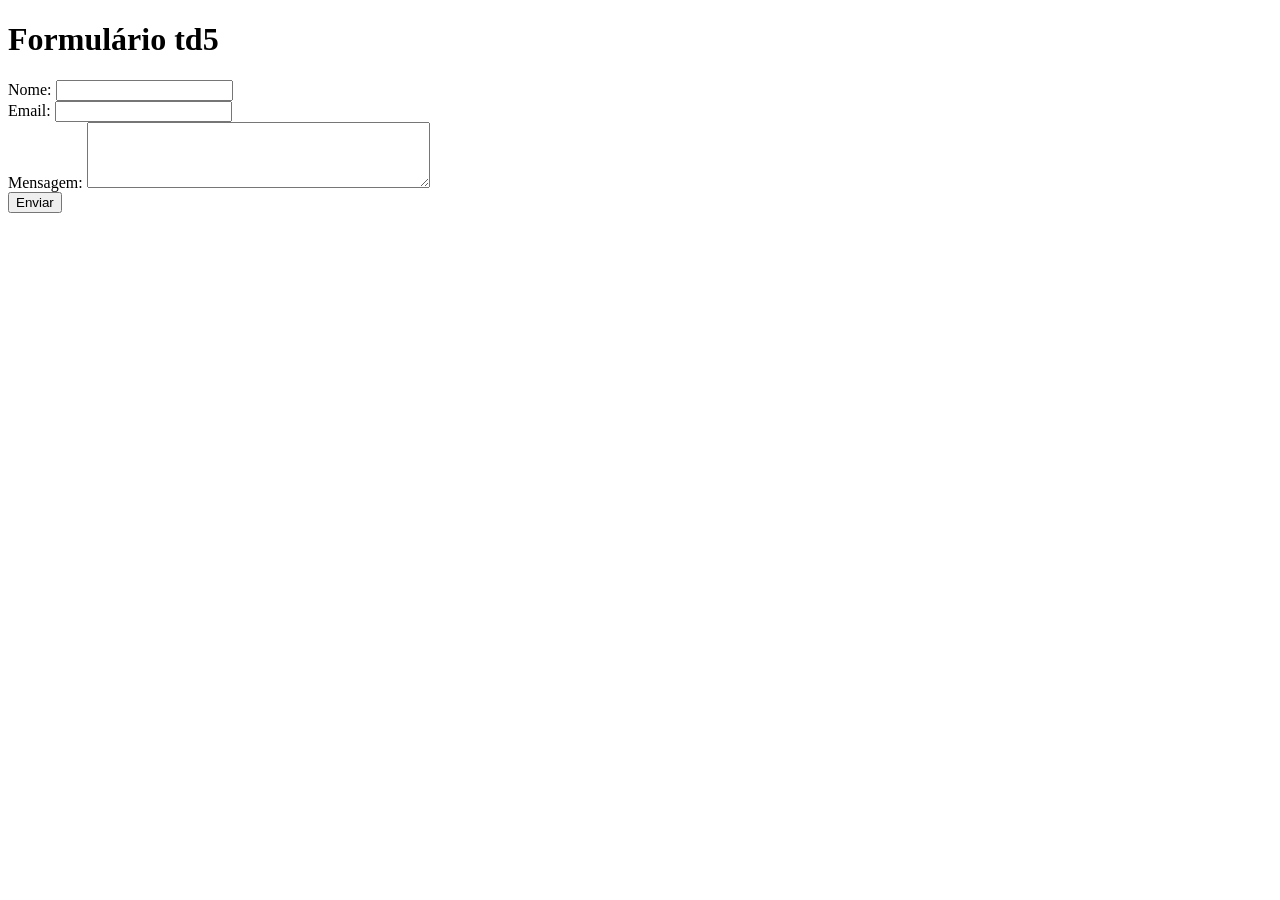
==== td5/src/main/webapp/form.html @ b9d069ff "up" ====
<!DOCTYPE html>
<html lang="pt-BR">

<head>
    <meta charset="UTF-8">
    <title>Formulário td5</title>
</head>

<body>
    <h1>Formulário td5</h1>
    <form method="post" action="submitForm">
        <div>
            <label for="name">Nome:</label>
            <input type="text" id="name" name="name" required>
        </div>
        <div>
            <label for="email">Email:</label>
            <input type="email" id="email" name="email" required>
        </div>
        <div>
            <label for="message">Mensagem:</label>
            <textarea id="message" name="message" rows="4" cols="40"></textarea>
        </div>
        <div>
            <button type="submit">Enviar</button>
        </div>
    </form>
</body>

</html>
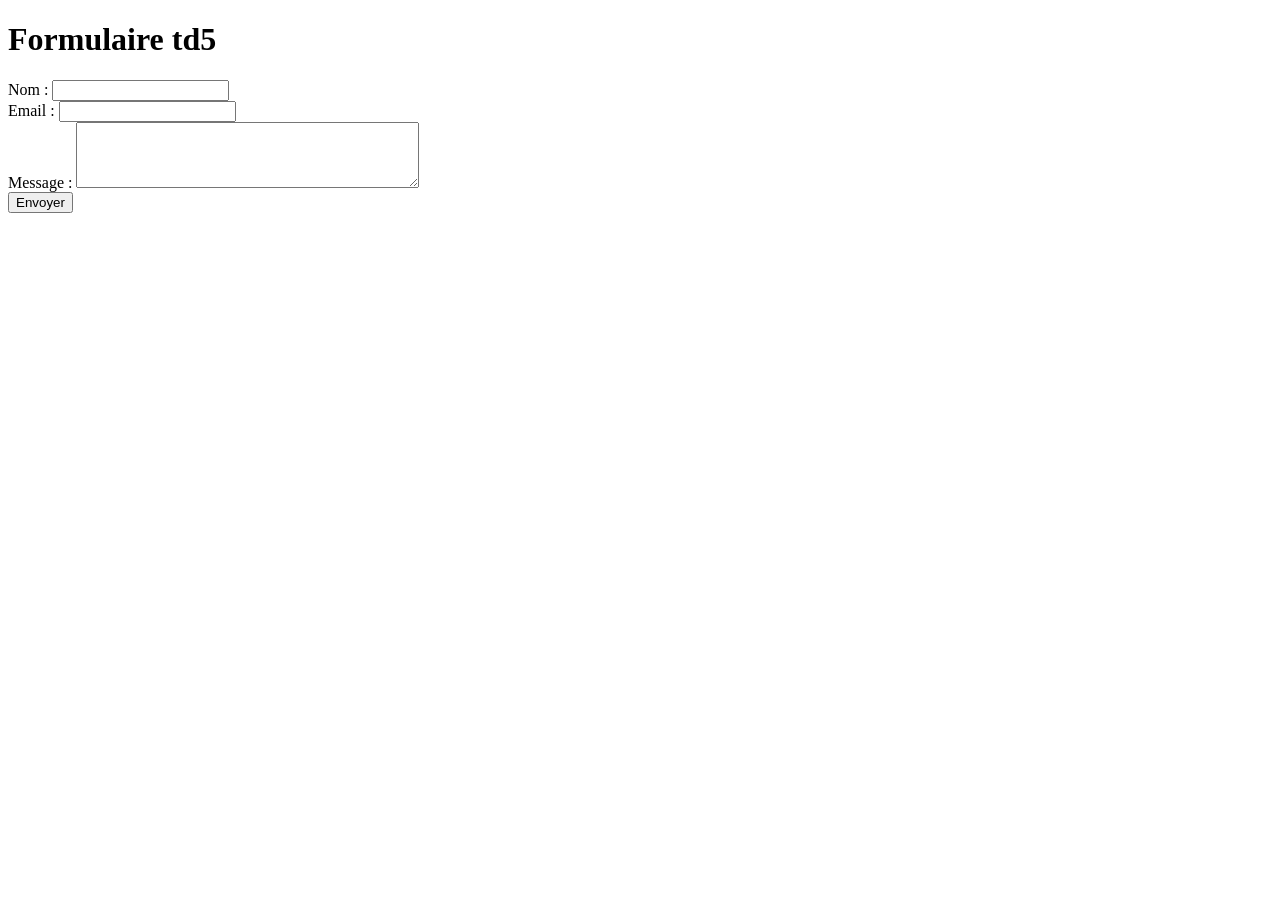
==== commit 8939705b: "up" ====
--- a/td5/src/main/webapp/form.html
+++ b/td5/src/main/webapp/form.html
@@ -1,28 +1,28 @@
 <!DOCTYPE html>
-<html lang="pt-BR">
+<html lang="fr">
 
 <head>
     <meta charset="UTF-8">
-    <title>Formulário td5</title>
+    <title>Formulaire td5</title>
 </head>
 
 <body>
-    <h1>Formulário td5</h1>
+    <h1>Formulaire td5</h1>
     <form method="post" action="submitForm">
         <div>
-            <label for="name">Nome:</label>
+            <label for="name">Nom :</label>
             <input type="text" id="name" name="name" required>
         </div>
         <div>
-            <label for="email">Email:</label>
+            <label for="email">Email :</label>
             <input type="email" id="email" name="email" required>
         </div>
         <div>
-            <label for="message">Mensagem:</label>
+            <label for="message">Message :</label>
             <textarea id="message" name="message" rows="4" cols="40"></textarea>
         </div>
         <div>
-            <button type="submit">Enviar</button>
+            <button type="submit">Envoyer</button>
         </div>
     </form>
 </body>
